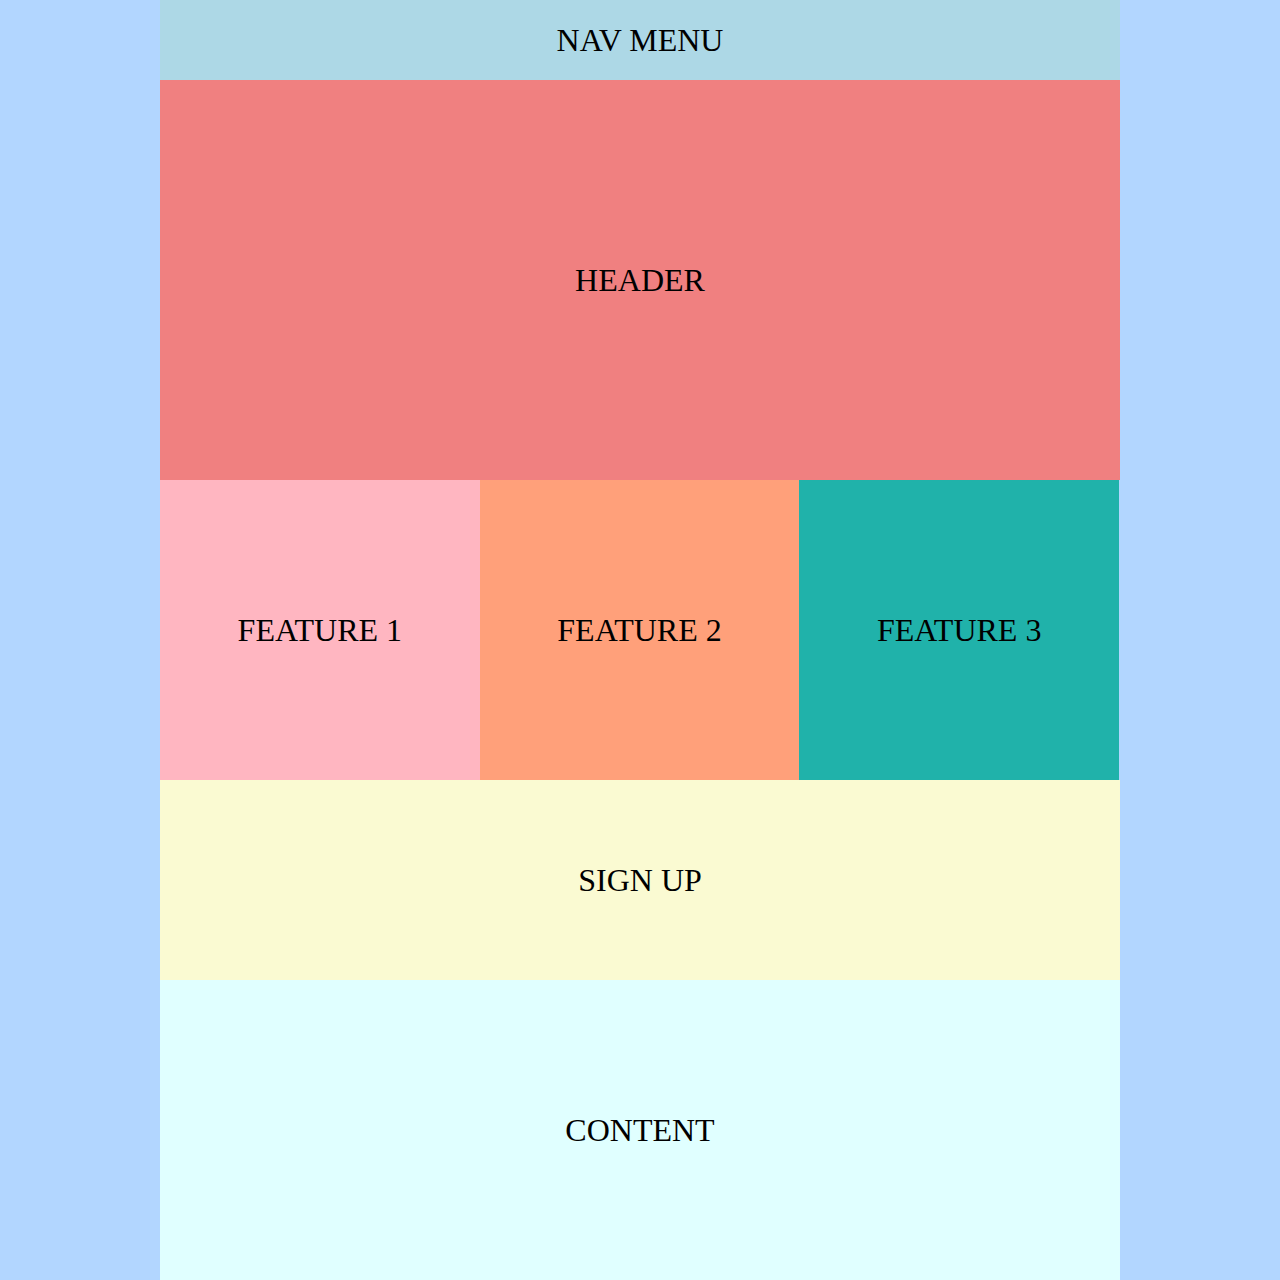
==== projects/websites/responsive website/responsive.html @ 4f484dc5 "new wesites commit" ====
<!DOCTYPE html>
<html>

<head>
    <meta charset="utf-8" />
    <meta http-equiv="X-UA-Compatible" content="IE=edge">
    <title>Page Title</title>
    <meta name="viewport" content="width=device-width, initial-scale=1">
    <link rel="stylesheet" type="text/css" media="screen" href="main.css" />
    <script src="main.js"></script>
</head>

<body>
    <main>
        <nav id="menu">
            <p>NAV MENU</p>
        </nav>
        <header>
            <p>HEADER</p>
        </header>
        <section id="content">
            <p>CONTENT</p>
        </section>
        <section id="sign-up">
            <p>SIGN UP</p>
        </section>
        <section id="feature-1">
            <p>FEATURE 1</p>
        </section>
        <section id="feature-2">
            <p>FEATURE 2</p>
        </section>
        <section id="feature-3">
            <p>FEATURE 3</p>
        </section>
    </main>
</body>

</html>
---- projects/websites/responsive website/main.css ----
* {
    margin: 0;
    padding: 0;
    box-sizing: border-box;
}

/* Base styles */
main {
    display: flex;
    flex-wrap: wrap;
}

nav,
header,
section {
    width: 100%;
    height: 300px;
    display: flex;
    justify-content: center;
    align-items: center;
    font-size: 2rem;
}
nav {
    height: 80px;
    background-color: lightblue;
}
header {
    background-color: lightcoral
}
#content {
    background-color: lightcyan;
}
#sign-up {
    background-color: lightgoldenrodyellow;
}
#feature-1 {
    background-color: lightpink;
}
#feature-2 {
    background-color: lightsalmon;
}
#feature-3 {
    background-color: lightseagreen;
}

/* Mobile styles */
@media screen and (max-width: 400px) {
    body {
        background-color: #f09a9d;
    }
}

/* Tablet styles */
@media screen and (min-width: 401px) and (max-width: 960px) {
    body {
        background-color: #f5cf8e;
    }
    #sign-up,
    #feature-1, 
    #feature-2,
    #feature-3 {
        width: 50%

    }
}

/* Desktop styles */
@media screen and (min-width: 961px) {
    body {
        background-color: #b2d6ff;
    }
    main {
        width: 960px;
        margin: 0 auto;
    }
    #feature-1, 
    #feature-2,
    #feature-3 {
        width: 33.3%;
    }
    header {
        height: 400px;
  
    }

    #sign-up {
        order:1;
        height: 200px;
    }
    #content {
        order:2;
    }
}
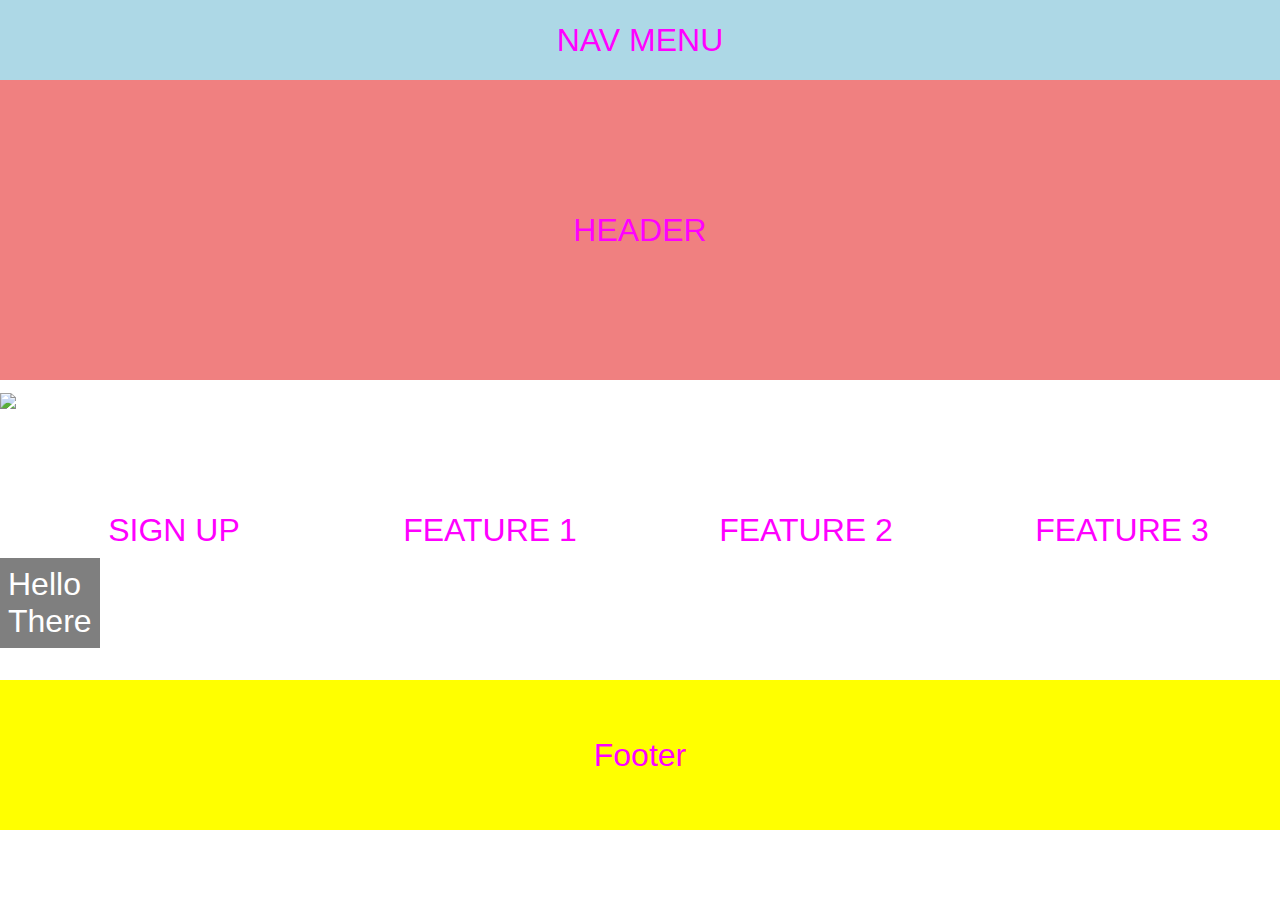
==== commit 9100d177: "rails commit" ====
--- a/projects/websites/responsive website/responsive.html
+++ b/projects/websites/responsive website/responsive.html
@@ -6,7 +6,7 @@
     <meta http-equiv="X-UA-Compatible" content="IE=edge">
     <title>Page Title</title>
     <meta name="viewport" content="width=device-width, initial-scale=1">
-    <link rel="stylesheet" type="text/css" media="screen" href="main.css" />
+    <link rel="stylesheet" type="text/css" media="screen" href="style.css" />
     <script src="main.js"></script>
 </head>
 
@@ -19,8 +19,10 @@
             <p>HEADER</p>
         </header>
         <section id="content">
-            <p>CONTENT</p>
-        </section>
+            <article>
+                <img src="http://placekitten.com/400/400">
+                <div class="caption">Hello There</div>
+            </article>
         <section id="sign-up">
             <p>SIGN UP</p>
         </section>
@@ -34,6 +36,9 @@
             <p>FEATURE 3</p>
         </section>
     </main>
+    <footer>
+        <p>Footer</p>
+    </footer>
 </body>
 
 </html>--- a/projects/websites/responsive website/style.css
+++ b/projects/websites/responsive website/style.css
@@ -0,0 +1,83 @@
+* {
+  margin: 0;
+  padding: 0;
+  -webkit-box-sizing: border-box;
+          box-sizing: border-box;
+}
+
+body {
+  font: 100% Helvetica, sans-serif;
+  color: fuchsia;
+}
+
+#content article {
+  height: 100%;
+  position: relative;
+  display: inline-block;
+  margin: 0 auto;
+}
+
+#content article img {
+  height: 100%;
+}
+
+#content article .caption {
+  position: absolute;
+  left: 0;
+  bottom: 2rem;
+  color: white;
+  background: #00000080;
+  padding: 0.5rem;
+}
+
+header,
+section {
+  display: -webkit-box;
+  display: -ms-flexbox;
+  display: flex;
+  -webkit-box-pack: center;
+      -ms-flex-pack: center;
+          justify-content: center;
+  -webkit-box-align: center;
+      -ms-flex-align: center;
+          align-items: center;
+  height: 300px;
+  width: 100%;
+  font-size: 2rem;
+}
+
+nav {
+  display: -webkit-box;
+  display: -ms-flexbox;
+  display: flex;
+  -webkit-box-pack: center;
+      -ms-flex-pack: center;
+          justify-content: center;
+  -webkit-box-align: center;
+      -ms-flex-align: center;
+          align-items: center;
+  height: 80px;
+  background-color: lightblue;
+  font-size: 2rem;
+}
+
+header {
+  background-color: lightcoral;
+}
+
+footer {
+  display: -webkit-box;
+  display: -ms-flexbox;
+  display: flex;
+  -webkit-box-pack: center;
+      -ms-flex-pack: center;
+          justify-content: center;
+  -webkit-box-align: center;
+      -ms-flex-align: center;
+          align-items: center;
+  height: 150px;
+  width: 100%;
+  font-size: 2rem;
+  background-color: yellow;
+}
+/*# sourceMappingURL=style.css.map */